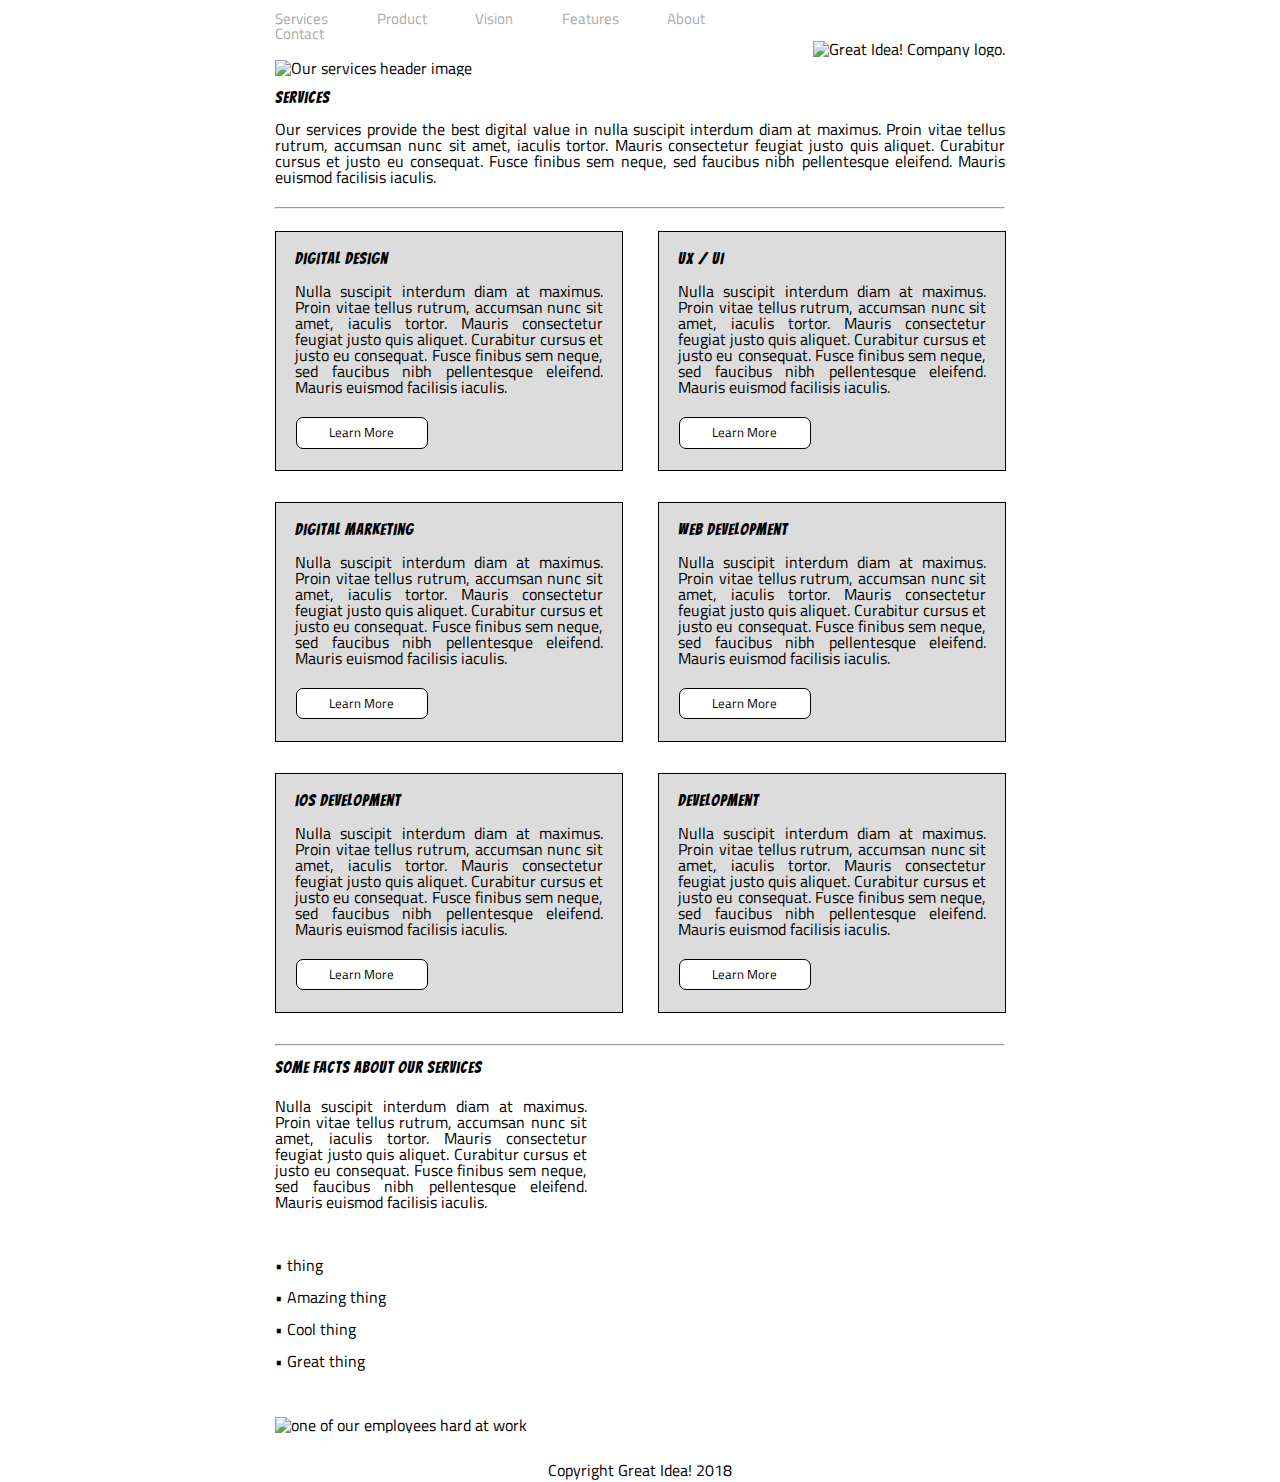
==== great-idea/services.html @ f2e07667 "hello" ====
<!doctype html>

<html lang="en">
<head>
  <meta charset="utf-8">

  <title>Great Idea!</title>

  <link href="https://fonts.googleapis.com/css?family=Bangers|Titillium+Web" rel="stylesheet">
  <link rel="stylesheet" href="css/index.css">

  <!--[if lt IE 9]>
    <script src="https://cdnjs.cloudflare.com/ajax/libs/html5shiv/3.7.3/html5shiv.js"></script>
  <![endif]-->
</head>

<body>
  <div class="main-div-header">
   <div class="navbar">
     <nav>
    <a href="#">Services</a>
    <a href="#">Product</a>
    <a href="#">Vision</a>
    <a href="#">Features</a>
    <a href="#">About</a>
    <a href="#">Contact</a>
   </nav>
  </div>
  <div class="logclass">
    <img class="logo" src="img/logo.png" alt="Great Idea! Company logo.">
  </div>
 </div>
<div class="topimg">
  <img class="services-header-img" src="img/services-header.jpg" alt="Our services header image">
</div>
<div class="p1">
  <h3>Services</h3>

<p>Our services provide the best digital value in nulla suscipit interdum diam at maximus. Proin vitae tellus rutrum, accumsan nunc sit amet, iaculis tortor. Mauris consectetur feugiat justo quis aliquet. Curabitur cursus et justo eu consequat. Fusce finibus sem neque, sed faucibus nibh pellentesque eleifend. Mauris euismod facilisis iaculis.</p>
</div>

<hr class="hrclass"></hr>

<section class="secondP">

  <div class="pDivclass">

    <h3>Digital Design</h3>

    <p>Nulla suscipit interdum diam at maximus. Proin vitae tellus rutrum, accumsan nunc sit amet, iaculis tortor.
      Mauris
      consectetur feugiat justo quis aliquet. Curabitur cursus et justo eu consequat. Fusce finibus sem neque, sed
      faucibus nibh pellentesque
      eleifend. Mauris euismod facilisis iaculis.</p>
    <div class="LearnP">
      <p link="#">Learn More</p>
    </div>
  </div>

  <div class="pDivclass">

    <h3>UX / UI</h3>

    <p>Nulla suscipit interdum diam at maximus. Proin vitae tellus rutrum, accumsan nunc sit amet, iaculis tortor.
      Mauris
      consectetur feugiat justo quis aliquet. Curabitur cursus et justo eu consequat. Fusce finibus sem neque, sed
      faucibus nibh pellentesque
      eleifend. Mauris euismod facilisis iaculis.</p>

    <div class="LearnP">
      <p link="#">Learn More</p>
    </div>
  </div>

  <div class="pDivclass">
    <h3>Digital Marketing</h3>

    <p>Nulla suscipit interdum diam at maximus. Proin vitae tellus rutrum, accumsan nunc sit amet, iaculis tortor.
      Mauris
      consectetur feugiat justo quis aliquet. Curabitur cursus et justo eu consequat. Fusce finibus sem neque, sed
      faucibus nibh pellentesque
      eleifend. Mauris euismod facilisis iaculis.</p>
    <div class="LearnP">
      <p link="#">Learn More</p>
    </div>
  </div>

  <div class="pDivclass">

    <h3>Web Development</h3>

    <p>Nulla suscipit interdum diam at maximus. Proin vitae tellus rutrum, accumsan nunc sit amet, iaculis tortor.
      Mauris
      consectetur feugiat justo quis aliquet. Curabitur cursus et justo eu consequat. Fusce finibus sem neque, sed
      faucibus nibh pellentesque
      eleifend. Mauris euismod facilisis iaculis.</p>

    <div class="LearnP">
      <p link="#">Learn More</p>
    </div>
  </div>

  <div class="pDivclass">
    <h3>iOS Development</h3>

    <p>Nulla suscipit interdum diam at maximus. Proin vitae tellus rutrum, accumsan nunc sit amet, iaculis tortor.
      Mauris
      consectetur feugiat justo quis aliquet. Curabitur cursus et justo eu consequat. Fusce finibus sem neque, sed
      faucibus nibh pellentesque
      eleifend. Mauris euismod facilisis iaculis.</p>
    <div class="LearnP">
      <p link="#">Learn More</p>
    </div>
  </div>

  <div class="pDivclass">

    <h3>Development</h3>

    <p>Nulla suscipit interdum diam at maximus. Proin vitae tellus rutrum, accumsan nunc sit amet, iaculis tortor.
      Mauris
      consectetur feugiat justo quis aliquet. Curabitur cursus et justo eu consequat. Fusce finibus sem neque, sed
      faucibus nibh pellentesque
      eleifend. Mauris euismod facilisis iaculis.</p>

    <div class="LearnP">
      <p link="#">Learn More</p>
    </div>
  </div>
  </div>
</section>

<hr class="hrclass2"></hr>

<div class="lastSection">
  <section class="rightp2">
    <section class="topright">
      <h3>Some Facts About Our Services</h3>

      <p>Nulla suscipit interdum diam at maximus. Proin vitae tellus rutrum, accumsan nunc sit amet, iaculis tortor.
        Mauris consectetur feugiat justo quis aliquet. Curabitur cursus et justo eu consequat. Fusce finibus sem neque,
        sed faucibus nibh pellentesque
        eleifend. Mauris euismod facilisis iaculis.</p>
    </section>
    <section class="buttomright">
      <ul>
        <li>• thing</li>
        <li>• Amazing thing</li>
        <li>• Cool thing</li>
        <li>• Great thing</li>
      </ul>
    </section>
  </section>
  <section class="lastimg">
    <img class="services-info-img" src="img/services-info.png" alt="one of our employees hard at work">
  </section>

</div>

<div class="footerclass">
  <footer>
  <p>Copyright Great Idea! 2018</p>
 </footer>
</div>

</body>

</html>
---- great-idea/css/index.css ----
/* http://meyerweb.com/eric/tools/css/reset/ 
   v2.0 | 20110126
   License: none (public domain)
*/

html, body, div, span, applet, object, iframe,
h1, h2, h3, h4, h5, h6, p, blockquote, pre,
a, abbr, acronym, address, big, cite, code,
del, dfn, em, img, ins, kbd, q, s, samp,
small, strike, strong, sub, sup, tt, var,
b, u, i, center,
dl, dt, dd, ol, ul, li,
fieldset, form, label, legend,
table, caption, tbody, tfoot, thead, tr, th, td,
article, aside, canvas, details, embed, 
figure, figcaption, footer, header, hgroup, 
menu, nav, output, ruby, section, summary,
time, mark, audio, video {
	margin: 0;
	padding: 0;
	border: 0;
	font-size: 100%;
	font: inherit;
	vertical-align: baseline;
}
/* HTML5 display-role reset for older browsers */
article, aside, details, figcaption, figure, 
footer, header, hgroup, menu, nav, section {
	display: block;
}
body {
	line-height: 1;
}
ol, ul {
	list-style: none;
}
blockquote, q {
	quotes: none;
}
blockquote:before, blockquote:after,
q:before, q:after {
	content: '';
	content: none;
}
table {
	border-collapse: collapse;
	border-spacing: 0;
}

/* Set every element's box-sizing to border-box */
* {
    box-sizing: border-box;
}

html, body {
    height: 100%;
    font-family: 'Titillium Web', sans-serif;
}

h1, h2, h3, h4, h5 {
    font-family: 'Bangers', cursive;
    letter-spacing: 1px;
    margin-bottom: 15px;
}

/* Copy and paste your work from yesterday here and start to refactor into flexbox */
body{
	margin-right: 275px;
	margin-left: 275px;
}
 .main-div-header {
	 margin-bottom: 2%;
	 height: 45px;
 }
 .navbar {
	 margin: 0%;
	 width: 78%; 
	 display: inline-block;
	 margin-top: 1.5%;
	 margin-left: 0%;
	 font-size: 15px;
	
 }
 .logclass{
	margin: 0%;
	width: auto;
	display: inline-block;
	margin-right: 0%;
	float: right;
 }
 nav a{
	 margin-right: 8%;
	 text-decoration: none;
	 color: darkgray;
	 
 }
 .topimg img{
	 width: 100%;
 }
 .p1{
	margin: 0%;
	margin-bottom: 2%;
	margin-top: 2%;
 }
 .p1 p{
	text-align: justify;
 }	
 .hrclass{
	 width: 100%;
	 margin-top: 3%;
	 margin-bottom: 3%;
 }
 
 .secondP{
	 width: 106%;

	 margin: 0%;
	 padding: 0%

 }
 .pDivclass{
	 width: 45%;
	 display: inline-block;
	 border: 1px solid black;
	 background-color:#DCDCDC;
	 height: 240px;
	 padding: 1.2%;
	 margin-right: 4%;
	 margin-bottom: 4%;
 }

 .pDivclass h3{
	 margin: 3%;
	 margin-bottom: 5%;
 }

 .pDivclass p{
	 margin: 3%;
	 text-align: justify;
}
 
 .LearnP p{
	border: 1px solid black;
	background-color: white;
	text-decoration: none;
	color: black;
	font-size: 13px;
	padding: 6%;
	text-align: center;
	padding-right: 9%;
	padding-left: 9%;
	border-radius: 7px;
}
.LearnP{
	margin-left: 2%;
	margin-top: 6.5%;
	text-decoration: none;
	width: 140px;
	
}
.hrclass2{
	width: 100%;
	margin-top: 0%;
	margin-bottom: 2%;
}
.lastSection{
	width: 100%;

	

}
.rightp2{
	width: 45%;
	display: inline-block; 
}

.lastimg{
	display: inline-block;
	width: 100%;
}
.topright p{
	text-align: justify;
	padding-bottom: 12%;
	padding-right: 5%;
}
.topright h3{
	padding-bottom: 2%;
	
}
.buttomright{
	margin-bottom: 12%;
}
.buttomright li{
  line-height: 2em;
  
 
}
.footerclass{
	text-align: center;
	width: 100%;
	margin-top: 4%;
	margin-bottom: 3%;
}
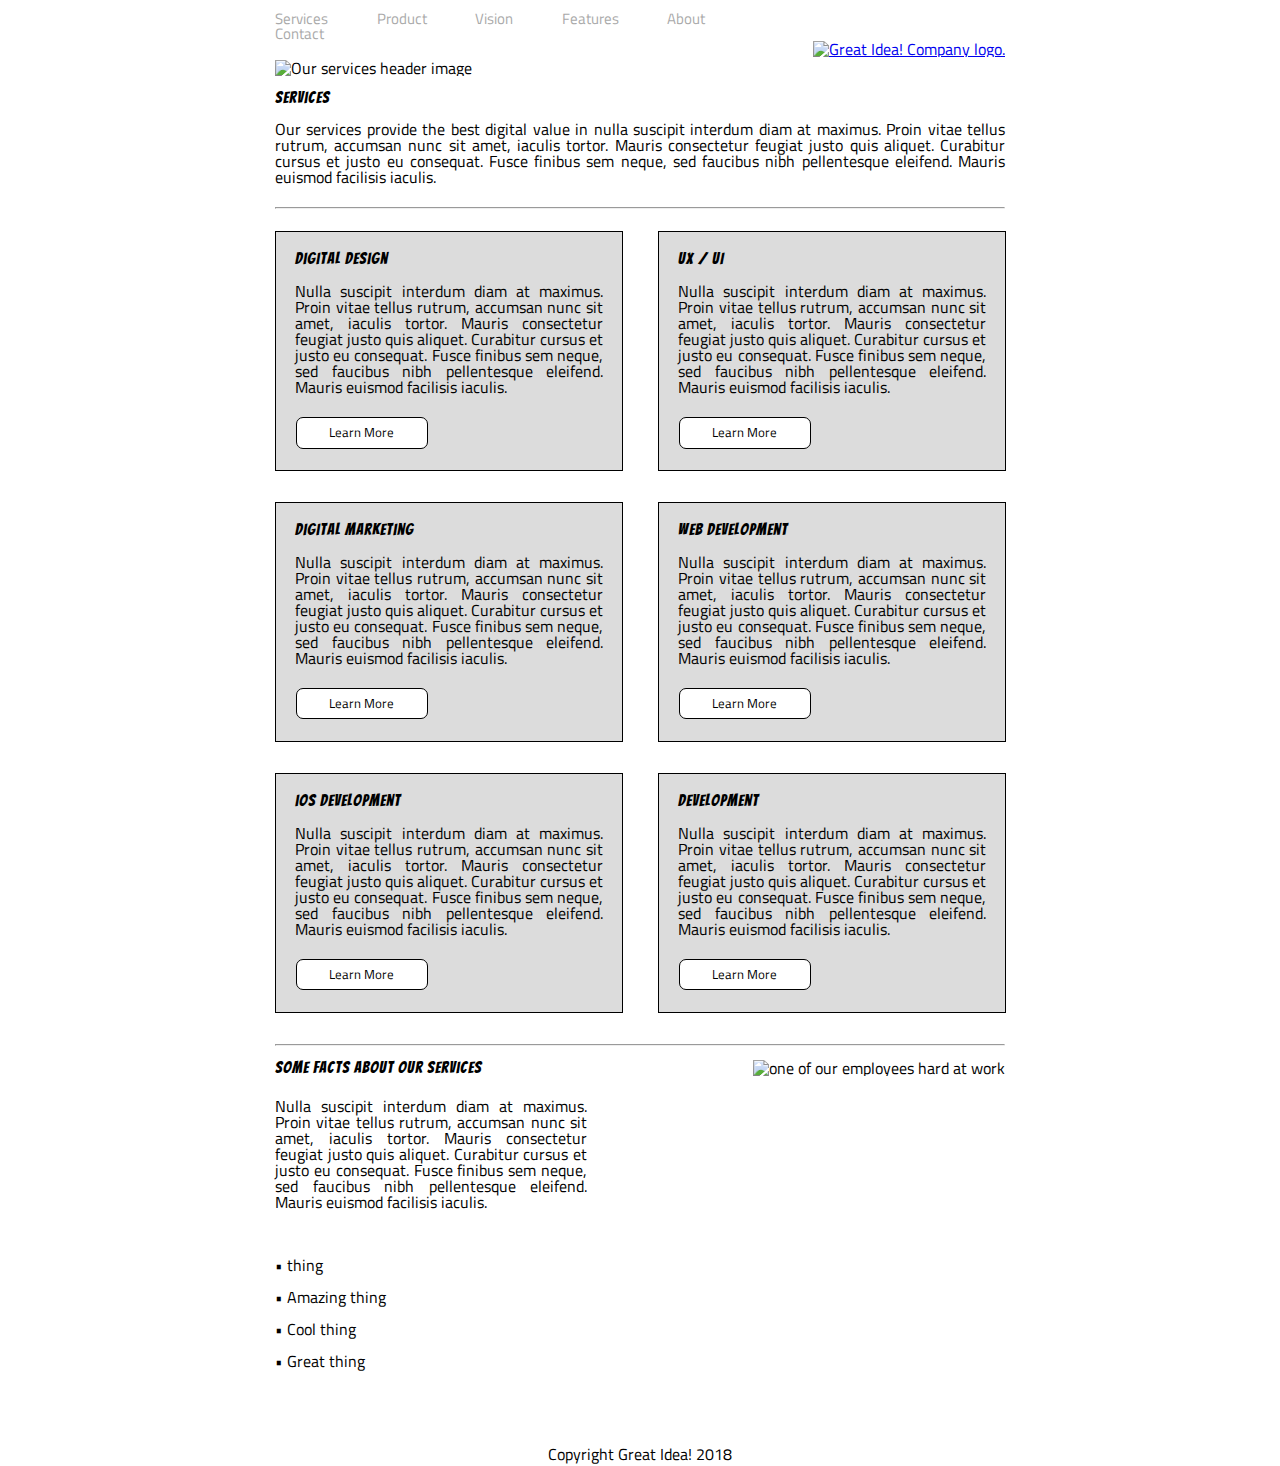
==== commit c5c4f5ce: "add navagation from the page" ====
--- a/great-idea/services.html
+++ b/great-idea/services.html
@@ -7,7 +7,7 @@
   <title>Great Idea!</title>
 
   <link href="https://fonts.googleapis.com/css?family=Bangers|Titillium+Web" rel="stylesheet">
-  <link rel="stylesheet" href="css/index.css">
+  <link rel="stylesheet" href="css/services.css">
 
   <!--[if lt IE 9]>
     <script src="https://cdnjs.cloudflare.com/ajax/libs/html5shiv/3.7.3/html5shiv.js"></script>
@@ -27,7 +27,9 @@
    </nav>
   </div>
   <div class="logclass">
-    <img class="logo" src="img/logo.png" alt="Great Idea! Company logo.">
+      <a href="./index.html">
+        <img class="logo" src="img/logo.png" alt="Great Idea! Company logo.">
+      </a>
   </div>
  </div>
 <div class="topimg">
--- a/great-idea/css/services.css
+++ b/great-idea/css/services.css
@@ -0,0 +1,214 @@
+/* http://meyerweb.com/eric/tools/css/reset/ 
+   v2.0 | 20110126
+   License: none (public domain)
+*/
+
+html, body, div, span, applet, object, iframe,
+h1, h2, h3, h4, h5, h6, p, blockquote, pre,
+a, abbr, acronym, address, big, cite, code,
+del, dfn, em, img, ins, kbd, q, s, samp,
+small, strike, strong, sub, sup, tt, var,
+b, u, i, center,
+dl, dt, dd, ol, ul, li,
+fieldset, form, label, legend,
+table, caption, tbody, tfoot, thead, tr, th, td,
+article, aside, canvas, details, embed, 
+figure, figcaption, footer, header, hgroup, 
+menu, nav, output, ruby, section, summary,
+time, mark, audio, video {
+	margin: 0;
+	padding: 0;
+	border: 0;
+	font-size: 100%;
+	font: inherit;
+	vertical-align: baseline;
+}
+/* HTML5 display-role reset for older browsers */
+article, aside, details, figcaption, figure, 
+footer, header, hgroup, menu, nav, section {
+	display: block;
+}
+body {
+	line-height: 1;
+}
+ol, ul {
+	list-style: none;
+}
+blockquote, q {
+	quotes: none;
+}
+blockquote:before, blockquote:after,
+q:before, q:after {
+	content: '';
+	content: none;
+}
+table {
+	border-collapse: collapse;
+	border-spacing: 0;
+}
+
+/* Set every element's box-sizing to border-box */
+* {
+    box-sizing: border-box;
+}
+
+html, body {
+    height: 100%;
+    font-family: 'Titillium Web', sans-serif;
+}
+
+h1, h2, h3, h4, h5 {
+    font-family: 'Bangers', cursive;
+    letter-spacing: 1px;
+    margin-bottom: 15px;
+}
+
+/* Copy and paste your work from yesterday here and start to refactor into flexbox */
+body{
+	margin-right: 275px;
+	margin-left: 275px;
+}
+ .main-div-header {
+	 margin-bottom: 2%;
+	 height: 45px;
+ }
+ .navbar {
+	 margin: 0%;
+	 width: 78%; 
+	 display: inline-block;
+	 margin-top: 1.5%;
+	 margin-left: 0%;
+	 font-size: 15px;
+	
+ }
+ .logclass{
+	margin: 0%;
+	width: auto;
+	display: inline-block;
+	margin-right: 0%;
+	float: right;
+ }
+ nav a{
+	 margin-right: 8%;
+	 text-decoration: none;
+	 color: darkgray;
+	 
+ }
+ .topimg img{
+	 width: 100%;
+ }
+ .p1{
+	margin: 0%;
+	margin-bottom: 2%;
+	margin-top: 2%;
+ }
+ .p1 p{
+	text-align: justify;
+ }	
+ .hrclass{
+	 width: 100%;
+	 margin-top: 3%;
+	 margin-bottom: 3%;
+ }
+ 
+ .secondP{
+	 width: 106%;
+
+	 margin: 0%;
+	 padding: 0%
+
+ }
+ .pDivclass{
+	 width: 45%;
+	 display: inline-block;
+	 border: 1px solid black;
+	 background-color:#DCDCDC;
+	 height: 240px;
+	 padding: 1.2%;
+	 margin-right: 4%;
+	 margin-bottom: 4%;
+ }
+
+ .pDivclass h3{
+	 margin: 3%;
+	 margin-bottom: 5%;
+ }
+
+ .pDivclass p{
+	 margin: 3%;
+	 text-align: justify;
+}
+ 
+ .LearnP p{
+	border: 1px solid black;
+	background-color: white;
+	text-decoration: none;
+	color: black;
+	font-size: 13px;
+	padding: 6%;
+	text-align: center;
+	padding-right: 9%;
+	padding-left: 9%;
+	border-radius: 7px;
+}
+.LearnP{
+	margin-left: 2%;
+	margin-top: 6.5%;
+	text-decoration: none;
+	width: 140px;
+	
+}
+.hrclass2{
+	width: 100%;
+	margin-top: 0%;
+	margin-bottom: 2%;
+}
+.lastSection{
+	width: 100%;
+	display: flex;
+	justify-content: space-between;
+}
+.rightp2{
+	width: 45%;
+	display: inline-block; 
+}
+
+.lastimg{
+	/* display: inline-block;
+	width: 100%; */
+}
+.topright p{
+	text-align: justify;
+	padding-bottom: 12%;
+	padding-right: 5%;
+}
+.topright h3{
+	padding-bottom: 2%;
+	
+}
+.buttomright{
+	margin-bottom: 12%;
+}
+.buttomright li{
+  line-height: 2em;
+  
+ 
+}
+.footerclass{
+	text-align: center;
+	width: 100%;
+	margin-top: 4%;
+	margin-bottom: 3%;
+}
+
+
+
+
+
+
+
+
+	
+
+
+
